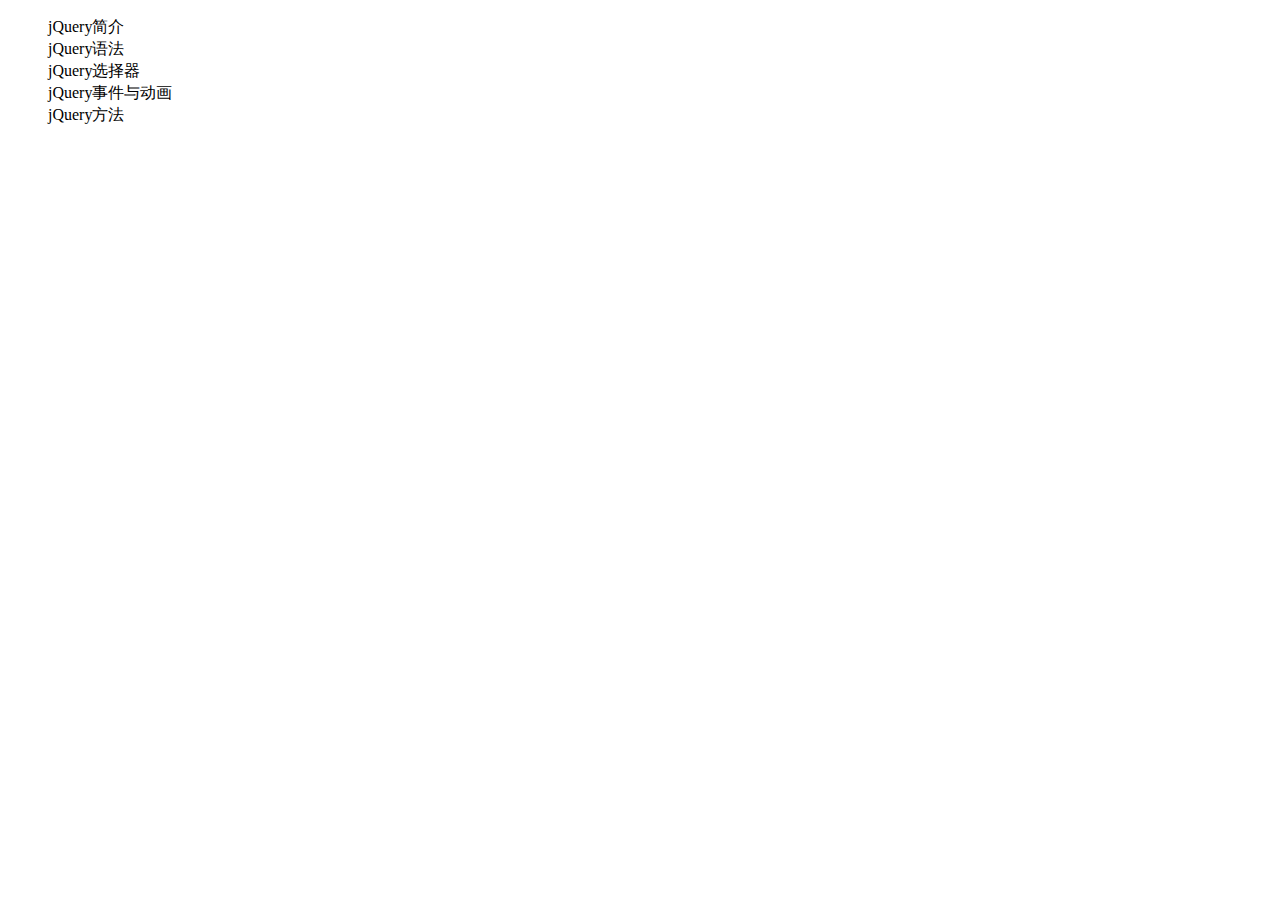
==== 2.html @ ae9aabd2 "add" ====
<!DOCTYPE html PUBLIC "-//W3C//DTD XHTML 1.0 Transitional//EN" "http://www.w3.org/TR/xhtml1/DTD/xhtml1-transitional.dtd">
<html xmlns="http://www.w3.org/1999/xhtml">
<head>
<meta http-equiv="Content-Type" content="text/html; charset=utf-8" />
<title>网站左导航</title>
<style type="text/css">
li{list-style:none; line-height:22px; cursor:pointer;}
.current {background:#6cf; font-weight:bold; color:#fff;}
</style>
<script src="jquery-3.2.1.min.js"></script>
<script>
$(document).ready(function() {
    $("li").click(function(){
			$("#current").addClass("current");
		})
});
</script>
</head>

<body>
<ul>
  <li id="current">jQuery简介</li>
    <li>jQuery语法</li>
    <li>jQuery选择器</li>
    <li>jQuery事件与动画</li>
    <li>jQuery方法</li>
</ul>
</body>
</html>
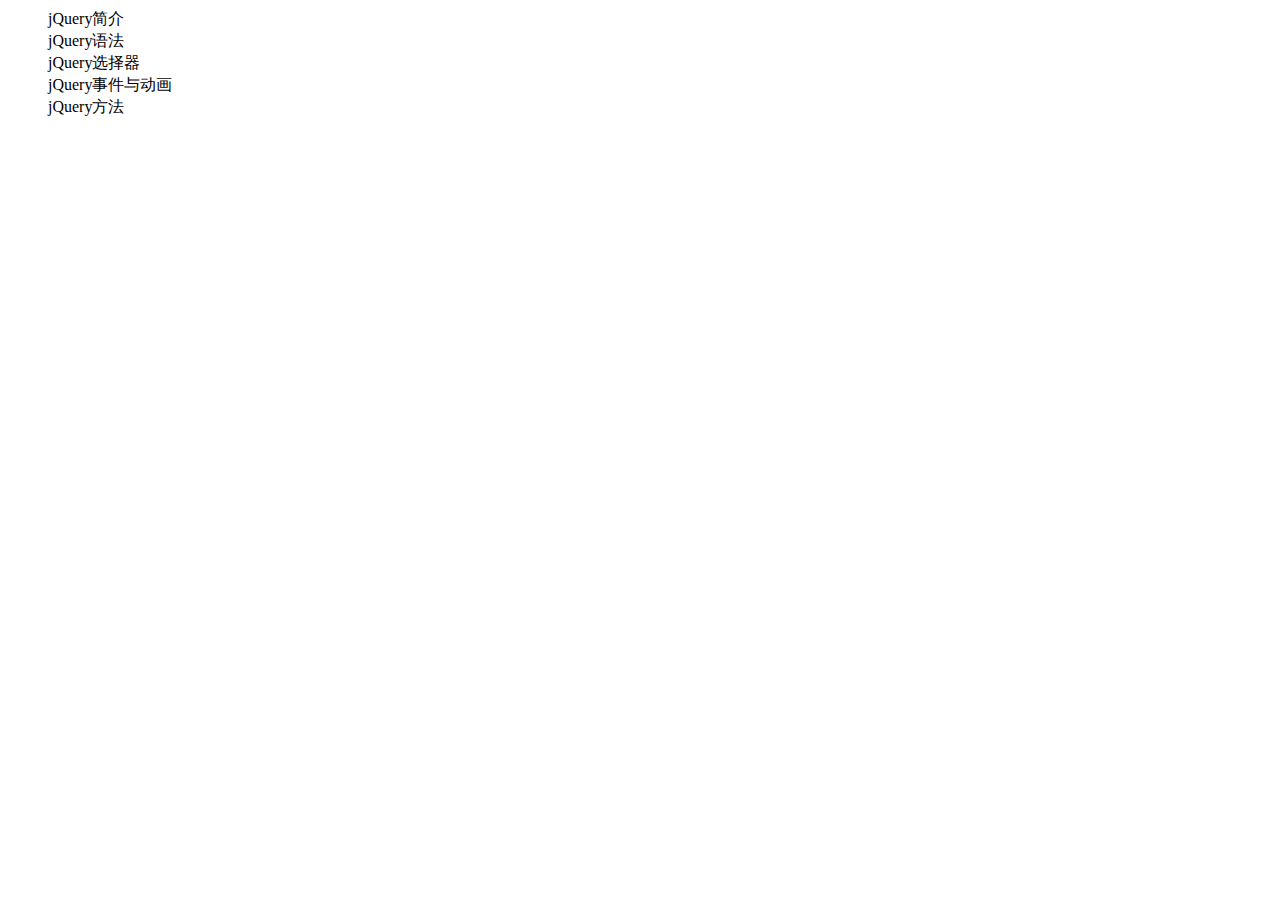
==== commit adf778a0: "xiugai" ====
--- a/2.html
+++ b/2.html
@@ -1,5 +1,3 @@
-<!DOCTYPE html PUBLIC "-//W3C//DTD XHTML 1.0 Transitional//EN" "http://www.w3.org/TR/xhtml1/DTD/xhtml1-transitional.dtd">
-<html xmlns="http://www.w3.org/1999/xhtml">
 <head>
 <meta http-equiv="Content-Type" content="text/html; charset=utf-8" />
 <title>网站左导航</title>
